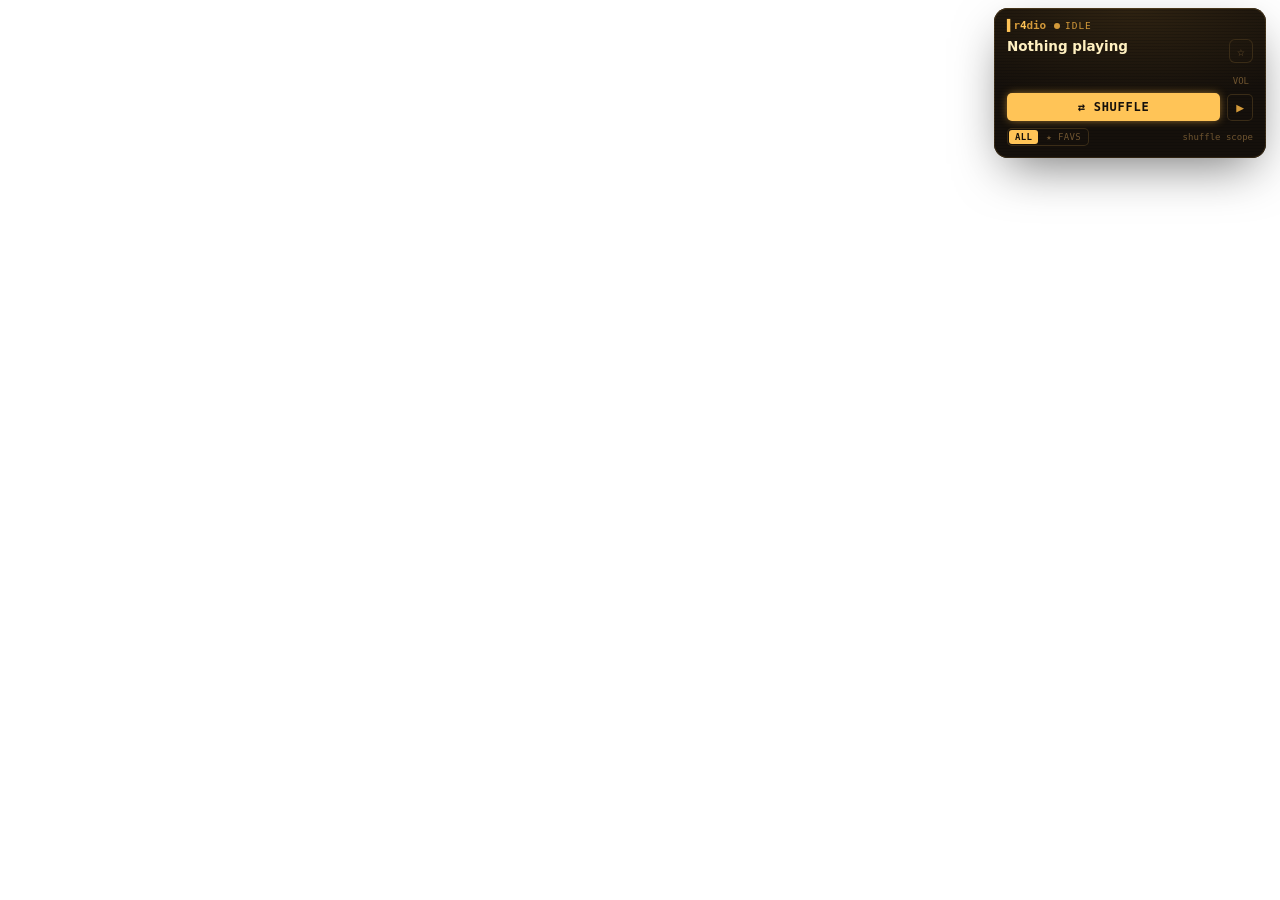
==== crates/r4dio-macos/ui/index.html @ 35603bf5 "rename the macos app to r4dio" ====
<!DOCTYPE html>
<html lang="en">
  <head>
    <meta charset="UTF-8" />
    <title>r4dio</title>
    <link rel="stylesheet" href="app.css" />
  </head>
  <body>
    <div class="panel" id="panel">
      <div class="scan"></div>
      <div class="glow"></div>
      <div class="body">
        <div class="row head">
          <span class="mark"><i>▌</i>r<i>4</i>dio</span>
          <span class="state" id="state"><b class="dot" id="dot"></b><span id="state_text">IDLE</span></span>
          <span class="meta" id="meta"></span>
        </div>

        <div class="row now">
          <div class="now_text">
            <div class="station" id="station">Nothing playing</div>
          </div>
          <span class="star" id="star" title="Add to favourites">☆</span>
        </div>

        <div class="row levels">
          <div class="spectrum" id="spectrum"></div>
          <div class="vol">
            <span class="vol_label">VOL</span>
            <div class="vol_bar" id="vol"></div>
          </div>
        </div>

        <div class="row controls">
          <button class="btn primary" id="primary">⇄ SHUFFLE</button>
          <button class="btn" id="play">▶</button>
        </div>

        <div class="row foot">
          <div class="scope" id="scope">
            <span data-scope="all" class="seg on">ALL</span>
            <span data-scope="favorites" class="seg">★ FAVS</span>
          </div>
          <span class="hint">shuffle scope</span>
        </div>
      </div>
    </div>
    <script type="module" src="app.js"></script>
  </body>
</html>
---- crates/r4dio-macos/ui/app.css ----
:root {
  --bg: #15100b; --panel: #1b1510; --fg: #d49a3a; --hi: #ffc457;
  --dim: #6e5430; --rule: #3a2c17; --ok: #9ec074; --warn: #ffc457;
  --err: #d96a5a; --bright: #fff0c0;
  --mono: "IBM Plex Mono", ui-monospace, "SF Mono", Menlo, monospace;
  --sans: "IBM Plex Sans", system-ui, sans-serif;
}
* { box-sizing: border-box; margin: 0; padding: 0; }
html, body { background: transparent; }
body { display: flex; justify-content: flex-end; padding: 8px 14px 14px; }

.panel {
  position: relative; width: 272px; border-radius: 14px; overflow: hidden;
  background: var(--bg); color: var(--fg); font-family: var(--mono);
  padding: 11px 13px 12px;
  box-shadow: inset 0 0 0 1px var(--rule), 0 18px 50px -12px rgba(0,0,0,.55);
}
/* the crt signature: scanlines over a soft top glow */
.scan {
  position: absolute; inset: 0; z-index: 3; pointer-events: none; mix-blend-mode: overlay;
  background: repeating-linear-gradient(to bottom,
    rgba(0,0,0,0) 0, rgba(0,0,0,0) 2px, rgba(0,0,0,.16) 2px, rgba(0,0,0,.16) 3px);
}
.glow {
  position: absolute; inset: 0; z-index: 1; pointer-events: none;
  background: radial-gradient(120% 90% at 50% 0%, #d49a3a22, transparent 70%);
}
.body { position: relative; z-index: 4; display: flex; flex-direction: column; gap: 7px; }
.row { display: flex; align-items: center; }

.head { gap: 8px; }
.mark { font-weight: 700; font-size: 11px; letter-spacing: -.01em; color: var(--fg); white-space: nowrap; }
.mark i { color: var(--hi); font-style: normal; }
.state { display: inline-flex; align-items: center; gap: 5px; font-size: 9.5px; letter-spacing: .1em; }
.dot { width: 6px; height: 6px; border-radius: 50%; background: currentColor; }
.state.ok { color: var(--ok); } .state.warn { color: var(--warn); }
.state.err { color: var(--err); } .state.dim { color: var(--dim); }
.state.ok .dot { box-shadow: 0 0 6px var(--ok); }
.pulse { animation: pulse 1.4s ease-in-out infinite; }
@keyframes pulse { 0%,100% { opacity: 1 } 50% { opacity: .35 } }
.meta { margin-left: auto; font-size: 9px; color: var(--dim); white-space: nowrap; }

.now { align-items: flex-start; gap: 8px; }
.now_text { flex: 1; min-width: 0; }
.station {
  font-family: var(--sans); font-weight: 600; font-size: 13.5px; line-height: 1.15;
  color: var(--bright); white-space: nowrap; overflow: hidden; text-overflow: ellipsis;
}
.station.idle { color: var(--dim); }
.star {
  flex: none; width: 24px; height: 24px; border-radius: 6px; display: inline-flex;
  align-items: center; justify-content: center; cursor: pointer; font-size: 13px;
  color: var(--dim); box-shadow: inset 0 0 0 1px var(--rule);
}
.star.on { color: var(--bg); background: var(--hi); box-shadow: 0 0 9px -2px #d49a3a; }
.star.hidden { visibility: hidden; }

.levels { justify-content: space-between; align-items: flex-end; gap: 8px; }
.spectrum { display: flex; align-items: flex-end; gap: 1px; height: 16px; }
.spectrum span { width: 3px; background: var(--hi); border-radius: .5px; opacity: .4; }
.spectrum.live span { opacity: 1; animation: bar .9s ease-in-out infinite alternate; }
@keyframes bar { from { transform: scaleY(.35) } to { transform: scaleY(1) } }
.spectrum span { transform-origin: bottom; }
.vol { display: flex; align-items: center; gap: 4px; }
.vol_label { font-size: 9px; color: var(--dim); }
.vol_bar { display: flex; gap: 1.5px; }
.vol_bar i {
  width: 3.5px; height: 9px; border-radius: .5px; cursor: pointer;
  box-shadow: inset 0 0 0 1px var(--dim);
}
.vol_bar i.on { background: var(--hi); box-shadow: inset 0 0 0 1px var(--hi); }

.controls { gap: 7px; }
.btn {
  appearance: none; border: none; cursor: pointer; font-family: var(--mono);
  border-radius: 5px; color: var(--fg); background: transparent;
  box-shadow: inset 0 0 0 1px var(--rule); padding: 7px 9px; font-size: 13px; line-height: 1;
}
.btn.primary {
  flex: 1; font-weight: 700; font-size: 12px; letter-spacing: .06em; padding: 8px 12px;
  color: var(--bg); background: var(--hi); box-shadow: 0 0 10px -2px #d49a3a;
}
.foot { justify-content: space-between; }
.scope {
  display: inline-flex; align-items: center; gap: 2px; padding: 2px;
  border-radius: 5px; box-shadow: inset 0 0 0 1px var(--rule);
}
.seg { padding: 2px 6px; font-size: 9px; letter-spacing: .04em; border-radius: 3px; color: var(--dim); cursor: pointer; }
.seg.on { color: var(--bg); background: var(--hi); font-weight: 700; }
.hint { font-size: 9px; color: var(--dim); }
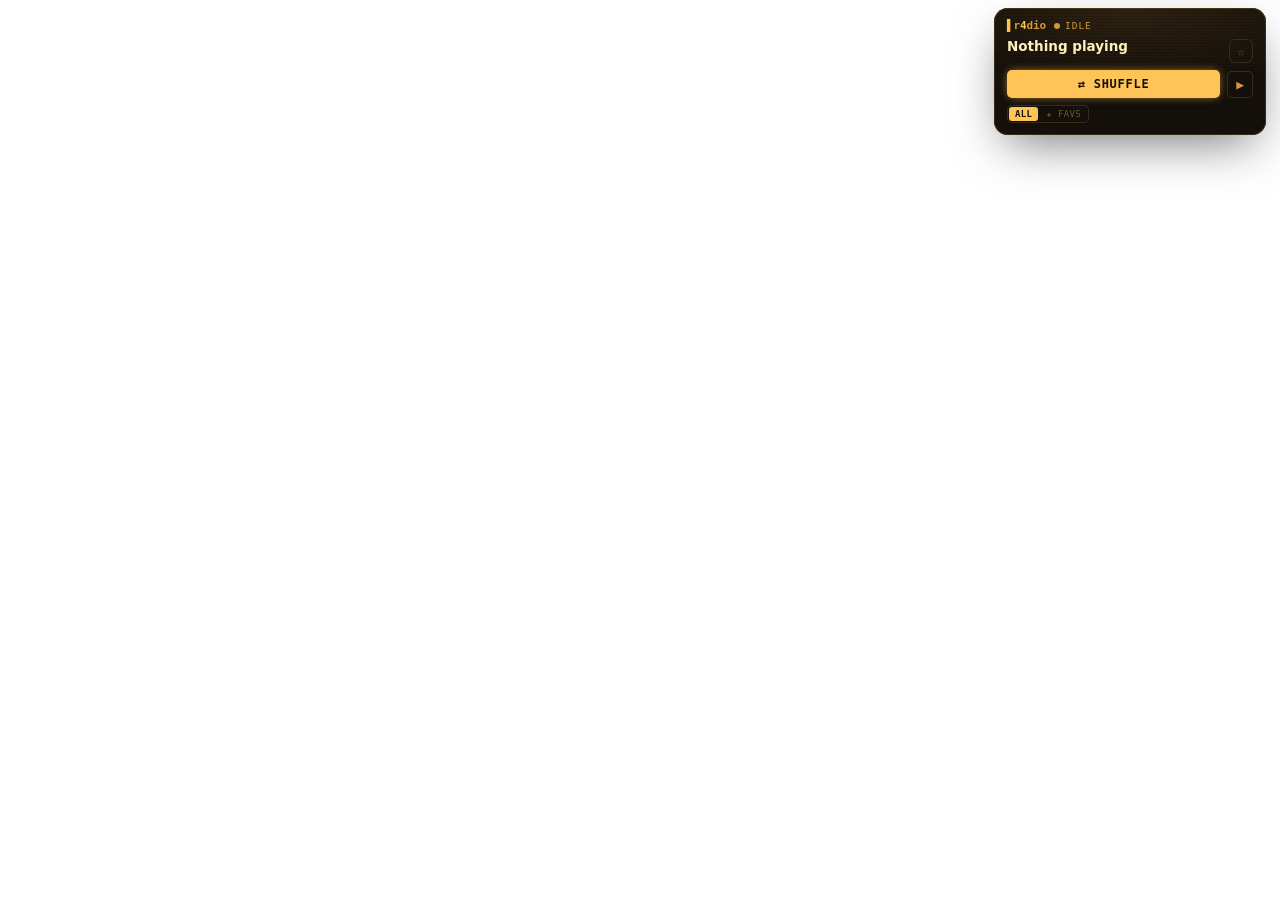
==== commit 46add10d: "drop the panel clear of the menubar and strip what did not work" ====
--- a/crates/r4dio-macos/ui/index.html
+++ b/crates/r4dio-macos/ui/index.html
@@ -23,14 +23,6 @@
           <span class="star" id="star" title="Add to favourites">☆</span>
         </div>
 
-        <div class="row levels">
-          <div class="spectrum" id="spectrum"></div>
-          <div class="vol">
-            <span class="vol_label">VOL</span>
-            <div class="vol_bar" id="vol"></div>
-          </div>
-        </div>
-
         <div class="row controls">
           <button class="btn primary" id="primary">⇄ SHUFFLE</button>
           <button class="btn" id="play">▶</button>
@@ -41,7 +33,6 @@
             <span data-scope="all" class="seg on">ALL</span>
             <span data-scope="favorites" class="seg">★ FAVS</span>
           </div>
-          <span class="hint">shuffle scope</span>
         </div>
       </div>
     </div>
--- a/crates/r4dio-macos/ui/app.css
+++ b/crates/r4dio-macos/ui/app.css
@@ -5,7 +5,7 @@
   --mono: "IBM Plex Mono", ui-monospace, "SF Mono", Menlo, monospace;
   --sans: "IBM Plex Sans", system-ui, sans-serif;
 }
-* { box-sizing: border-box; margin: 0; padding: 0; }
+* { box-sizing: border-box; margin: 0; padding: 0; -webkit-user-select: none; user-select: none; }
 html, body { background: transparent; }
 body { display: flex; justify-content: flex-end; padding: 8px 14px 14px; }
 
@@ -55,20 +55,6 @@
 .star.on { color: var(--bg); background: var(--hi); box-shadow: 0 0 9px -2px #d49a3a; }
 .star.hidden { visibility: hidden; }
 
-.levels { justify-content: space-between; align-items: flex-end; gap: 8px; }
-.spectrum { display: flex; align-items: flex-end; gap: 1px; height: 16px; }
-.spectrum span { width: 3px; background: var(--hi); border-radius: .5px; opacity: .4; }
-.spectrum.live span { opacity: 1; animation: bar .9s ease-in-out infinite alternate; }
-@keyframes bar { from { transform: scaleY(.35) } to { transform: scaleY(1) } }
-.spectrum span { transform-origin: bottom; }
-.vol { display: flex; align-items: center; gap: 4px; }
-.vol_label { font-size: 9px; color: var(--dim); }
-.vol_bar { display: flex; gap: 1.5px; }
-.vol_bar i {
-  width: 3.5px; height: 9px; border-radius: .5px; cursor: pointer;
-  box-shadow: inset 0 0 0 1px var(--dim);
-}
-.vol_bar i.on { background: var(--hi); box-shadow: inset 0 0 0 1px var(--hi); }
 
 .controls { gap: 7px; }
 .btn {
@@ -87,4 +73,3 @@
 }
 .seg { padding: 2px 6px; font-size: 9px; letter-spacing: .04em; border-radius: 3px; color: var(--dim); cursor: pointer; }
 .seg.on { color: var(--bg); background: var(--hi); font-weight: 700; }
-.hint { font-size: 9px; color: var(--dim); }
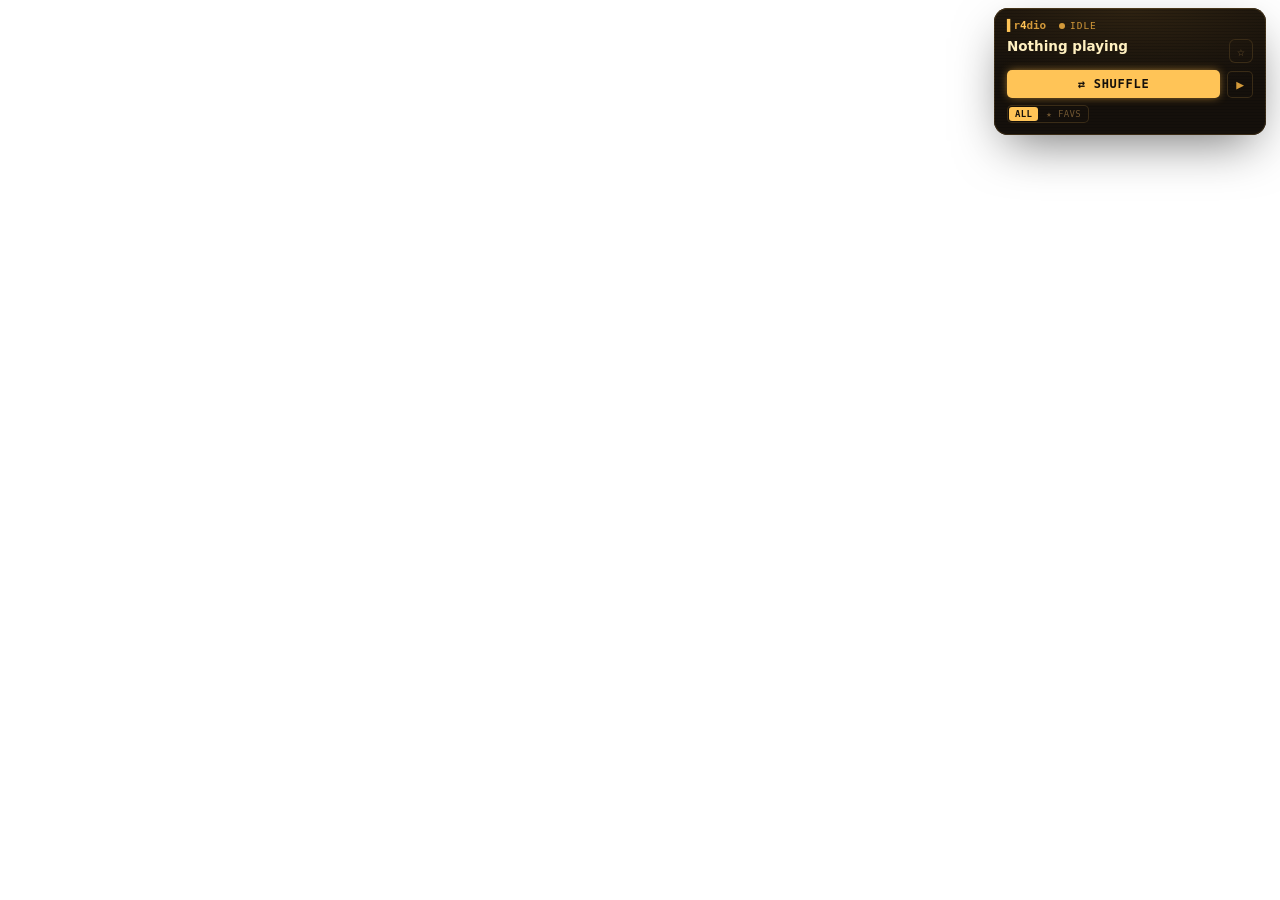
==== commit 67efb915: "show the running version in the panel and drop the key from the menu" ====
--- a/crates/r4dio-macos/ui/index.html
+++ b/crates/r4dio-macos/ui/index.html
@@ -11,14 +11,14 @@
       <div class="glow"></div>
       <div class="body">
         <div class="row head">
-          <span class="mark"><i>▌</i>r<i>4</i>dio</span>
+          <span class="mark"><i>▌</i>r<i>4</i>dio<em class="ver" id="ver"></em></span>
           <span class="state" id="state"><b class="dot" id="dot"></b><span id="state_text">IDLE</span></span>
           <span class="meta" id="meta"></span>
         </div>
 
         <div class="row now">
           <div class="now_text">
-            <div class="station" id="station">Nothing playing</div>
+            <div class="station" id="station"><span id="station_text">Nothing playing</span></div>
           </div>
           <span class="star" id="star" title="Add to favourites">☆</span>
         </div>
--- a/crates/r4dio-macos/ui/app.css
+++ b/crates/r4dio-macos/ui/app.css
@@ -31,6 +31,9 @@
 .head { gap: 8px; }
 .mark { font-weight: 700; font-size: 11px; letter-spacing: -.01em; color: var(--fg); white-space: nowrap; }
 .mark i { color: var(--hi); font-style: normal; }
+/* the running build, deliberately the quietest thing on the row: it is for
+   answering "which version am i on", not for reading at a glance. */
+.ver { margin-left: 5px; font-size: 8px; font-style: normal; font-weight: 400; color: var(--dim); letter-spacing: 0; }
 .state { display: inline-flex; align-items: center; gap: 5px; font-size: 9.5px; letter-spacing: .1em; }
 .dot { width: 6px; height: 6px; border-radius: 50%; background: currentColor; }
 .state.ok { color: var(--ok); } .state.warn { color: var(--warn); }
@@ -44,7 +47,16 @@
 .now_text { flex: 1; min-width: 0; }
 .station {
   font-family: var(--sans); font-weight: 600; font-size: 13.5px; line-height: 1.15;
-  color: var(--bright); white-space: nowrap; overflow: hidden; text-overflow: ellipsis;
+  color: var(--bright); white-space: nowrap; overflow: hidden;
+}
+/* a truncated name hides the very thing the panel exists to show, so a name that
+   does not fit travels instead. only the overflowing ones move: a short name
+   drifting for no reason is worse than one sitting still. */
+.station > span { display: inline-block; }
+.station.roams > span { animation: roam var(--roam, 12s) linear infinite; }
+@keyframes roam {
+  0%, 12% { transform: translateX(0); }
+  88%, 100% { transform: translateX(var(--roam-to, 0)); }
 }
 .station.idle { color: var(--dim); }
 .star {
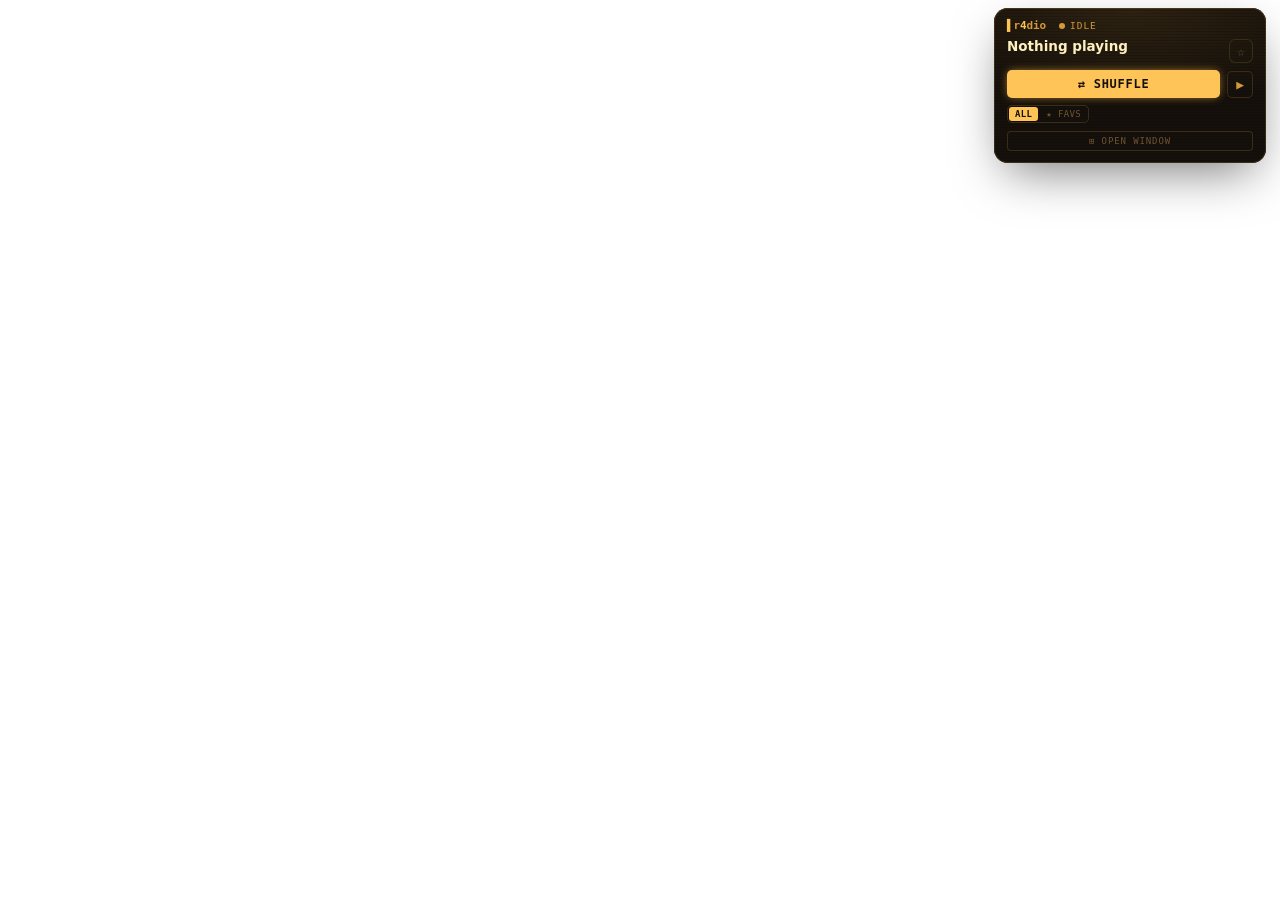
==== commit b2b10dc1: "the mac window becomes tabs, a now-playing strip and station rows you can drive from the keyboard" ====
--- a/crates/r4dio-macos/ui/index.html
+++ b/crates/r4dio-macos/ui/index.html
@@ -33,6 +33,11 @@
             <span data-scope="all" class="seg on">ALL</span>
             <span data-scope="favorites" class="seg">★ FAVS</span>
           </div>
+          <span class="filt hidden" id="filter"></span>
+        </div>
+
+        <div class="row">
+          <span class="openwin" id="openwin">⊞ OPEN WINDOW</span>
         </div>
       </div>
     </div>
--- a/crates/r4dio-macos/ui/app.css
+++ b/crates/r4dio-macos/ui/app.css
@@ -85,3 +85,20 @@
 }
 .seg { padding: 2px 6px; font-size: 9px; letter-spacing: .04em; border-radius: 3px; color: var(--dim); cursor: pointer; }
 .seg.on { color: var(--bg); background: var(--hi); font-weight: 700; }
+/* display:none, not visibility — an unfiltered panel must give the row's space
+   back to the scope buttons rather than hold a gap open for nothing. */
+.filt {
+  font-size: 9px; letter-spacing: .04em; color: var(--fg); white-space: nowrap;
+  padding: 2px 6px; border-radius: 3px; box-shadow: inset 0 0 0 1px var(--rule);
+}
+.filt.hidden { display: none; }
+
+/* the way into the full window. it is quiet on purpose — the panel answers
+   "what is playing", and this is the door out of it, not a control. */
+.openwin {
+  width: 100%; text-align: center; cursor: pointer;
+  padding: 5px 0; border-radius: 4px; margin-top: 1px;
+  font-size: 9px; letter-spacing: .1em; color: var(--dim);
+  box-shadow: inset 0 0 0 1px var(--rule);
+}
+.openwin:hover { color: var(--hi); box-shadow: inset 0 0 0 1px var(--hi); }
